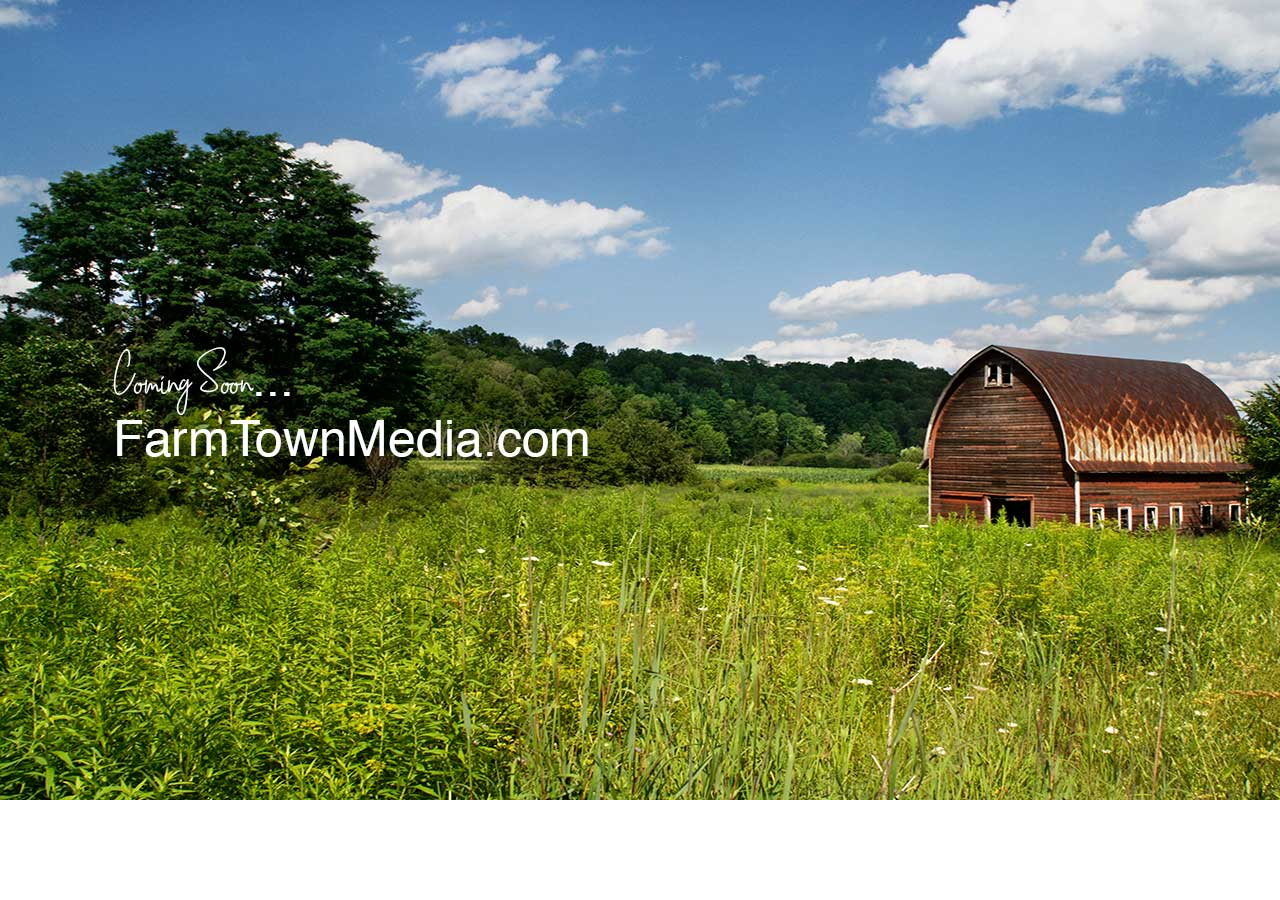
==== blog/index.html @ b872ce07 "added blog page, updated and cleaned up code, fixed images" ====
<!DOCTYPE html>
<html>
        <head>
              <title>My Blog</title>
                  <link rel="stylesheet" href="../css/normalize.css">
                  <link rel="stylesheet" href="../css/main.css">
                  <link href="https://fonts.googleapis.com/css?family=Libre+Baskerville:400,700" rel="stylesheet">
                  <link href="https://fonts.googleapis.com/css?family=Open+Sans" rel="stylesheet">
                  <meta charset="utf-8">
        </head>
    <body>
        <img src="img/ftmblog.jpg" alt="farm image"/>

    </body>
</html>
---- css/main.css ----
@font-face {
  font-family: 'Southampton';
  src: url('../fonts/southampton.otf') format('opentype');
}


/**** Base Styles ****/

body {
  font-family: 'Libre-Baskerville', serif;
  font-family: 'Open-Sans', sans-serif;
}


#about {height: 1150px;
}
#portfolio {height: 975px;
}
#contact {height: 525px;
}


/**** Grid ****/

.full-width {
  width: 1400px;
  margin: 0 auto;
}
.half-width {
  width: 700px;
  float: left;
}
.third-width {
  width: 450px;
  float: left;
}

/**** Header ****/

header {
    height: 750px;
    background-color: white;
}
header img {
    float: left;
    padding: 275px 20px 0 100px;
}
header h1 {
    color: #313131;
    font-family: 'Libre-Baskerville';
    font-size:64px;
    font-weight:bold;
    padding: 275px 0 0 100px;
}
  header h1 span {
    color:#ff654a;
    font-family: 'Southampton';
    letter-spacing: 3px;
}
  nav ul {
    float: right;
    padding-right: 40px;
}
  nav ul li {
    display: inline-block;
}
  nav ul li a {
    text-transform:uppercase;
    text-decoration:underline;
    font-size:20px;
    font-weight: lighter;
    color:#313131;
    font-family: 'Open-Sans',sans-serif;
    padding-left: 5px;
}
  header h2 {
    font-family:'Open-Sans',sans-serif;
    font-size:48px;
    line-height:60px;
    font-weight:300;
    color:#313131;
    padding-left: 100px;
}


/***** About *****/


#about .full-width {
    padding-top:50px;
    background-color: #ff654a;
    height: 1150px;
}
#about h3 {
    font-family: 'Libre-Baskerville';
    font-size: 36px;
    text-align: center;
    padding-bottom: 20px;
    color: #ffffff;
    font-weight:lighter;
}
#about h3 span {
    font-family:'Southampton';
    font-weight: lighter;
    color: #ffffff;
    letter-spacing: 2px;
    font-size: 50px;
}
#about img#about-img {
    margin-left: 550px;
    border: 1px solid #ffffff;
    box-shadow: 0 10px 20px;
}
#about p {
    font-family: 'Open-Sans',sans-serif;
    font-size: 24px;
    font-weight: lighter;
    line-height: 46px;
    text-align: center;
    color: #ffffff;
    padding-left: 250px;
    padding-right: 250px;
}
#about p span {
    font-family:'Southampton';
    font-weight: lighter;
    letter-spacing: 3px;
    color: #ffffff;
    font-size: 32px;
}

/***** Portfolio *****/

#portfolio .full-width {
    padding-top: 110px;
    padding-left: 20px;
    text-align: center;
}
#portfolio img {
    padding-top: 130px;
    padding-bottom: 10px;
}
#portfolio h3 {
    font-family: 'Southampton';
    letter-spacing: 2px;
    font-size: 50px;
    font-weight: lighter;
    text-align: center;
}
#portfolio h4 {
    font-family: 'Open-Sans';
    font-size: 24px;
    margin-bottom: -30px;
}
#portfolio h5 {
    font-family: 'Open-Sans',sans-serif;
    font-size: 24px;
    font-weight: lighter;
}


/***** Contact *****/

#contact .full-width {
    background-color: #ff654a;
    height: 650px;
    padding-top: 100px;
}
#contact h3 {
    font-family: 'Southampton';
    font-size: 50px;
    font-weight: lighter;
    text-align: center;
    color: #ffffff;
    padding-bottom: 100px;
    letter-spacing: 3px;
}
#contact h4 {
    font-family: 'Libre-Baskerville';
    font-size: 30px;
    font-weight: lighter;
    text-align: center;
    color: #ffffff;
    padding-bottom: 15px;
    padding-left: 35px;
}
 #contact h5 {
   font-family: 'Open-Sans',sans-serif;
   font-size: 30px;
   font-weight: lighter;
   text-align: center;
   color: #ffffff;
   padding-bottom: 15px;
   padding-left: 35px;
 }
 #contact #mail a {
   font-family: 'Open-Sans',sans-serif;
   font-size: 30px;
   font-weight: lighter;
   color: #ffffff;
   padding-left: 150px;
   padding-top: 20px;
 }
 #contact ul {
   list-style: none;
   margin-top: -10px;
 }
 #contact ul li {
   display: inline-block;
 }
 #contact ul img {
   padding-left: 60px;
   padding-top: 20px;
 }

/***** Footer *****/

 footer h5 {
   color: #ffffff;
   text-align: center;
   padding-top: 170px;
   letter-spacing: 1px;
   font-weight: lighter;
 }
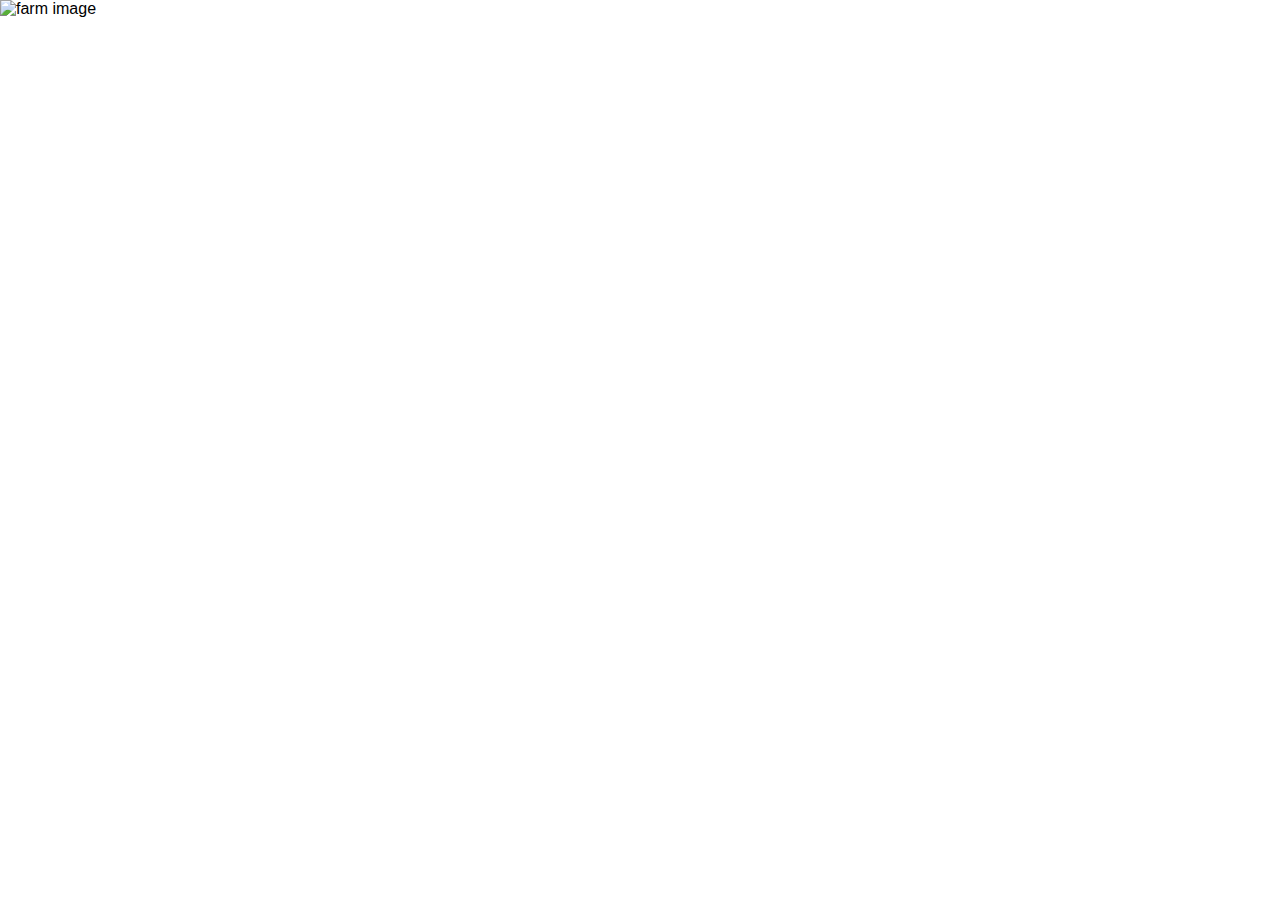
==== commit 9cd152d1: "blog/index.html and index.html fixed" ====
--- a/blog/index.html
+++ b/blog/index.html
@@ -1,15 +1,14 @@
 <!DOCTYPE html>
-<html>
-        <head>
+      <html>
+          <head>
               <title>My Blog</title>
                   <link rel="stylesheet" href="../css/normalize.css">
-                  <link rel="stylesheet" href="../css/main.css">
-                  <link href="https://fonts.googleapis.com/css?family=Libre+Baskerville:400,700" rel="stylesheet">
-                  <link href="https://fonts.googleapis.com/css?family=Open+Sans" rel="stylesheet">
-                  <meta charset="utf-8">
-        </head>
-    <body>
-        <img src="img/ftmblog.jpg" alt="farm image"/>
-
-    </body>
-</html>
+                    <link rel="stylesheet" href="../css/main.css">
+                      <link href="https://fonts.googleapis.com/css?family=Libre+Baskerville:400,700" rel="stylesheet">
+                        <link href="https://fonts.googleapis.com/css?family=Open+Sans" rel="stylesheet">
+                    <meta charset="utf-8">
+                </head>
+              <body>
+            <img src="img/farmtownblog.jpg" alt="farm image"/>
+      </body>
+  </html>
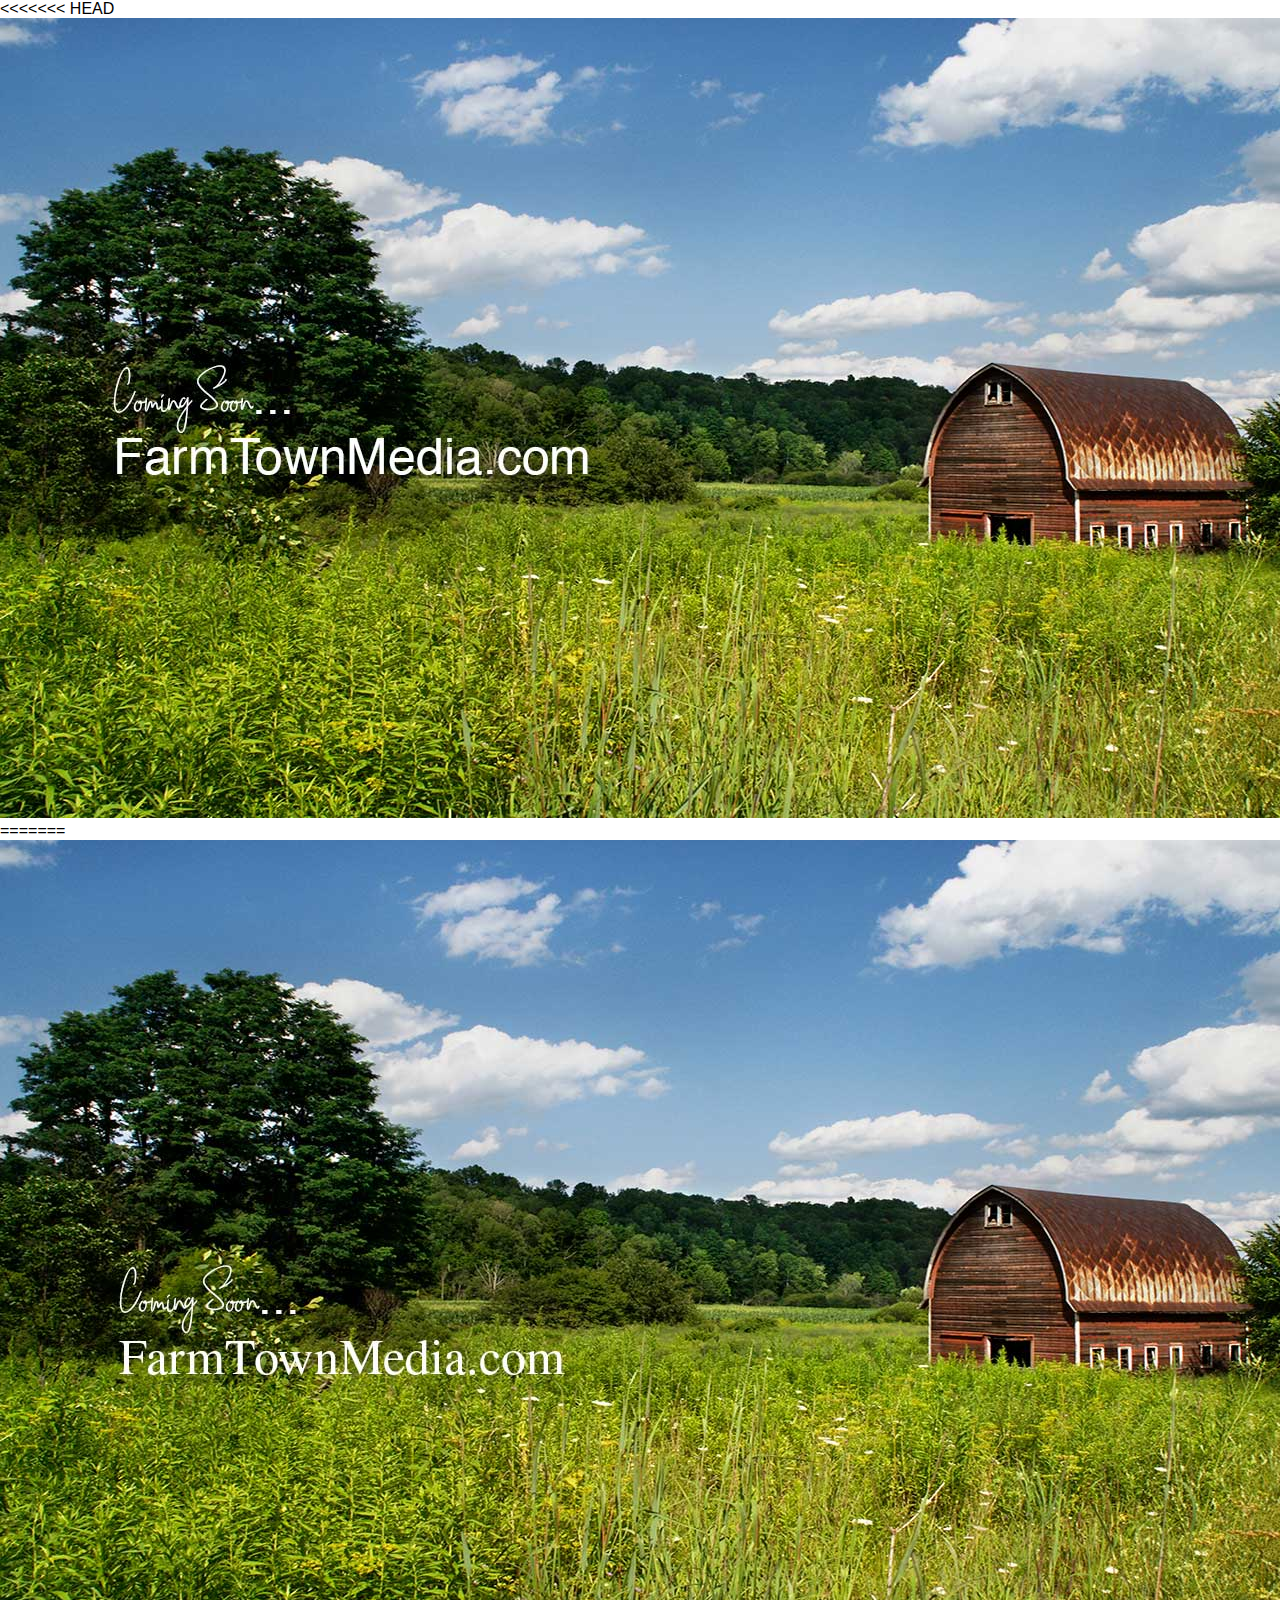
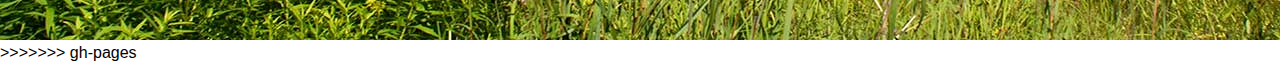
==== commit 4365f63d: "added blog img, changed blog html, deleted unused image and modified index.html" ====
--- a/blog/index.html
+++ b/blog/index.html
@@ -1,4 +1,20 @@
 <!DOCTYPE html>
+<<<<<<< HEAD
+<html>
+        <head>
+              <title>My Blog</title>
+                  <link rel="stylesheet" href="../css/normalize.css">
+                  <link rel="stylesheet" href="../css/main.css">
+                  <link href="https://fonts.googleapis.com/css?family=Libre+Baskerville:400,700" rel="stylesheet">
+                  <link href="https://fonts.googleapis.com/css?family=Open+Sans" rel="stylesheet">
+                  <meta charset="utf-8">
+        </head>
+    <body>
+        <img src="img/ftmblog.jpg" alt="farm image"/>
+
+    </body>
+</html>
+=======
       <html>
           <head>
               <title>My Blog</title>
@@ -12,3 +28,4 @@
             <img src="img/farmtownblog.jpg" alt="farm image"/>
       </body>
   </html>
+>>>>>>> gh-pages
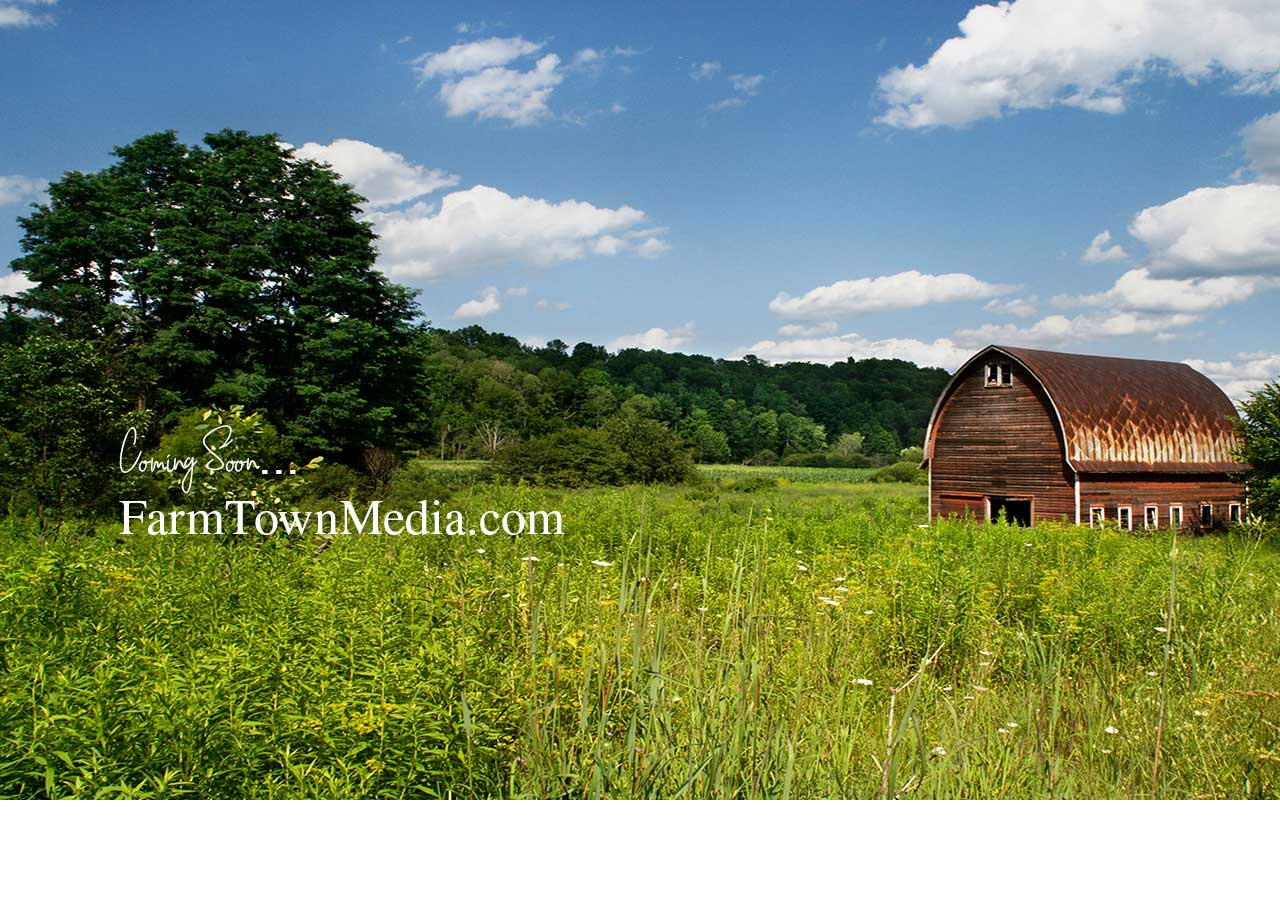
==== commit 61f0f0d1: "fixed blog page, added hover to nav, corrected merge conflict in index.html" ====
--- a/blog/index.html
+++ b/blog/index.html
@@ -1,20 +1,4 @@
 <!DOCTYPE html>
-<<<<<<< HEAD
-<html>
-        <head>
-              <title>My Blog</title>
-                  <link rel="stylesheet" href="../css/normalize.css">
-                  <link rel="stylesheet" href="../css/main.css">
-                  <link href="https://fonts.googleapis.com/css?family=Libre+Baskerville:400,700" rel="stylesheet">
-                  <link href="https://fonts.googleapis.com/css?family=Open+Sans" rel="stylesheet">
-                  <meta charset="utf-8">
-        </head>
-    <body>
-        <img src="img/ftmblog.jpg" alt="farm image"/>
-
-    </body>
-</html>
-=======
       <html>
           <head>
               <title>My Blog</title>
@@ -26,6 +10,5 @@
                 </head>
               <body>
             <img src="img/farmtownblog.jpg" alt="farm image"/>
-      </body>
-  </html>
->>>>>>> gh-pages
+        </body>
+    </html>
--- a/css/main.css
+++ b/css/main.css
@@ -14,9 +14,9 @@
 
 #about {height: 1150px;
 }
-#portfolio {height: 975px;
-}
-#contact {height: 525px;
+#portfolio {height: 925px;
+}
+#contact {height: 575px;
 }
 
 
@@ -73,6 +73,10 @@
     font-family: 'Open-Sans',sans-serif;
     padding-left: 5px;
 }
+  nav a:hover {
+    color:lightgray;
+  }
+
   header h2 {
     font-family:'Open-Sans',sans-serif;
     font-size:48px;
@@ -138,7 +142,7 @@
 }
 #portfolio img {
     padding-top: 130px;
-    padding-bottom: 10px;
+    padding-bottom: 30px;
 }
 #portfolio h3 {
     font-family: 'Southampton';
